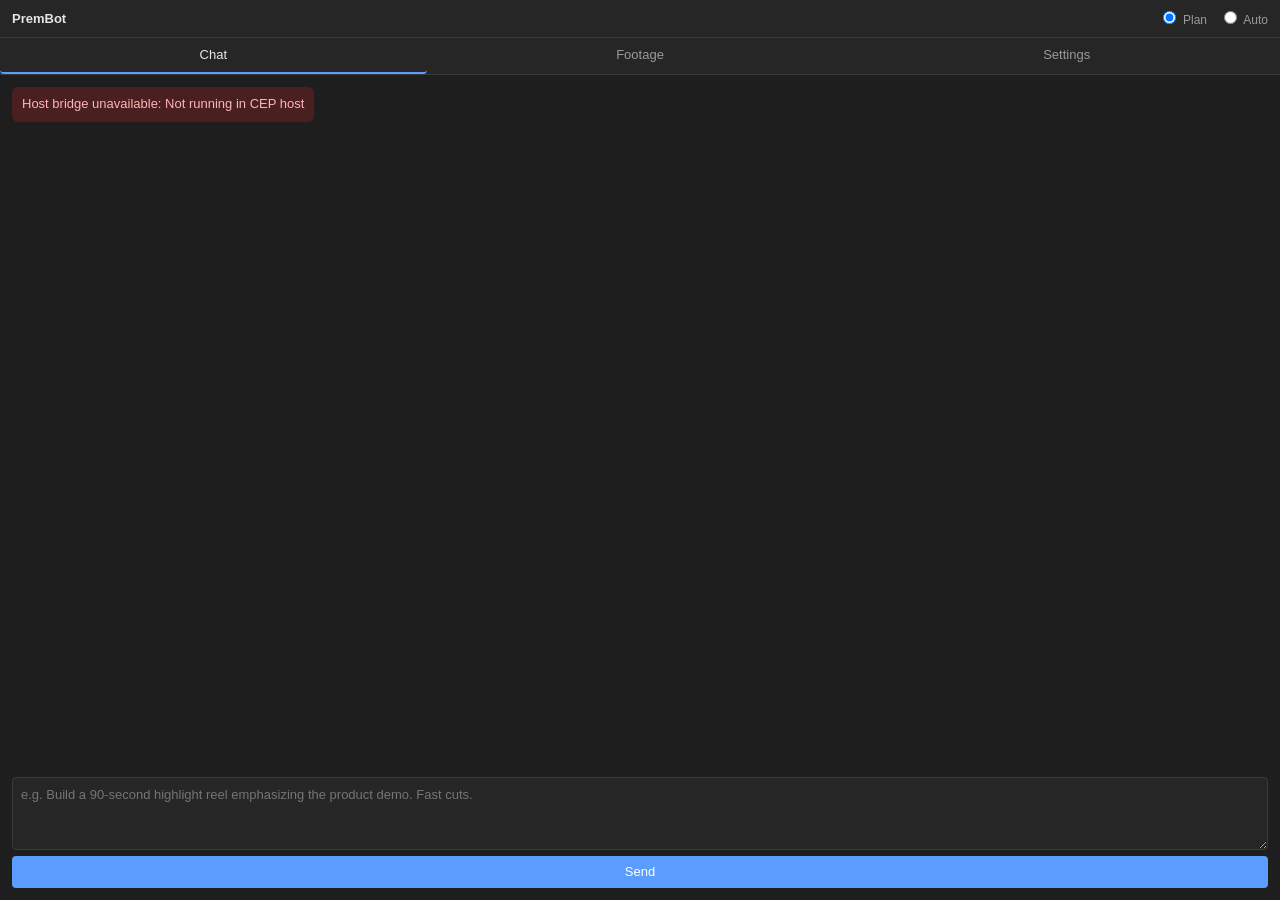
==== client/index.html @ ea422110 "Scaffold PremBot — AI editing agent CEP panel for Premiere Pro Initial MVP: a transcript-driven roug" ====
<!DOCTYPE html>
<html>
<head>
    <meta charset="utf-8">
    <title>PremBot</title>
    <link rel="stylesheet" href="./css/style.css">
</head>
<body>
    <header>
        <div class="brand">PremBot</div>
        <div class="mode-toggle">
            <label><input type="radio" name="mode" value="plan" checked> Plan</label>
            <label><input type="radio" name="mode" value="auto"> Auto</label>
        </div>
    </header>

    <nav class="tabs">
        <button data-tab="chat" class="active">Chat</button>
        <button data-tab="footage">Footage</button>
        <button data-tab="settings">Settings</button>
    </nav>

    <section class="tab" id="tab-chat">
        <div id="messages"></div>
        <div id="plan" class="plan hidden">
            <div class="plan-header">
                <span>Proposed cut</span>
                <button id="apply-plan">Apply to timeline</button>
                <button id="discard-plan" class="secondary">Discard</button>
            </div>
            <ol id="plan-list"></ol>
        </div>
        <form id="composer">
            <textarea id="prompt" rows="3" placeholder="e.g. Build a 90-second highlight reel emphasizing the product demo. Fast cuts."></textarea>
            <button id="send" type="submit">Send</button>
        </form>
    </section>

    <section class="tab hidden" id="tab-footage">
        <div class="footage-actions">
            <button id="refresh-clips">Refresh project clips</button>
            <button id="transcribe-all">Transcribe untranscribed</button>
        </div>
        <div id="clips"></div>
    </section>

    <section class="tab hidden" id="tab-settings">
        <label>Anthropic API key
            <input type="password" id="key-anthropic" placeholder="sk-ant-...">
        </label>
        <label>OpenAI API key (for Whisper)
            <input type="password" id="key-openai" placeholder="sk-...">
        </label>
        <label>Claude model
            <select id="model">
                <option value="claude-opus-4-7">claude-opus-4-7</option>
                <option value="claude-sonnet-4-6" selected>claude-sonnet-4-6</option>
                <option value="claude-haiku-4-5-20251001">claude-haiku-4-5</option>
            </select>
        </label>
        <label>Style profile (free text — your editing house style)
            <textarea id="style-profile" rows="8"></textarea>
        </label>
        <button id="save-settings">Save</button>
        <div id="settings-status"></div>
    </section>

    <div id="toast"></div>

    <script src="./js/CSInterface.js"></script>
    <script src="./js/storage.js"></script>
    <script src="./js/host-bridge.js"></script>
    <script src="./js/transcribe.js"></script>
    <script src="./js/tools.js"></script>
    <script src="./js/agent.js"></script>
    <script src="./js/ui.js"></script>
    <script src="./js/main.js"></script>
</body>
</html>
---- client/css/style.css ----
:root {
    --bg:        #1e1e1e;
    --bg-2:      #262626;
    --bg-3:      #2f2f2f;
    --fg:        #e5e5e5;
    --fg-dim:    #9a9a9a;
    --accent:    #5b9dff;
    --accent-2:  #3a7be0;
    --danger:    #d9534f;
    --border:    #3a3a3a;
}
* { box-sizing: border-box; }
html, body {
    margin: 0;
    height: 100%;
    background: var(--bg);
    color: var(--fg);
    font: 13px/1.4 -apple-system, BlinkMacSystemFont, "Segoe UI", sans-serif;
}
body { display: flex; flex-direction: column; height: 100vh; overflow: hidden; }

header {
    display: flex; align-items: center; justify-content: space-between;
    padding: 8px 12px; background: var(--bg-2); border-bottom: 1px solid var(--border);
}
.brand    { font-weight: 600; }
.mode-toggle label { margin-left: 8px; font-size: 12px; color: var(--fg-dim); }
.mode-toggle input { margin-right: 4px; }

.tabs { display: flex; background: var(--bg-2); border-bottom: 1px solid var(--border); }
.tabs button {
    flex: 1; background: none; border: 0; color: var(--fg-dim);
    padding: 8px 0; cursor: pointer; border-bottom: 2px solid transparent;
}
.tabs button.active { color: var(--fg); border-bottom-color: var(--accent); }

.tab { display: flex; flex-direction: column; flex: 1; min-height: 0; padding: 12px; gap: 8px; overflow: auto; }
.tab.hidden { display: none; }

#messages { flex: 1; min-height: 0; overflow-y: auto; display: flex; flex-direction: column; gap: 8px; }
.msg {
    padding: 8px 10px; border-radius: 6px; max-width: 92%;
    white-space: pre-wrap; word-break: break-word;
}
.msg.user      { align-self: flex-end; background: var(--accent-2); }
.msg.assistant { align-self: flex-start; background: var(--bg-3); }
.msg.tool      { align-self: flex-start; background: #2a3340; color: var(--fg-dim); font-family: ui-monospace, monospace; font-size: 11px; }
.msg.error     { align-self: flex-start; background: #4a1f1f; color: #ffb4b4; }

#composer { display: flex; flex-direction: column; gap: 6px; }
#composer textarea {
    background: var(--bg-2); color: var(--fg); border: 1px solid var(--border);
    border-radius: 4px; padding: 8px; resize: vertical; font: inherit;
}
button {
    background: var(--accent); color: white; border: 0; border-radius: 4px;
    padding: 7px 12px; cursor: pointer; font: inherit;
}
button:hover    { background: var(--accent-2); }
button.secondary { background: var(--bg-3); }
button:disabled { opacity: 0.5; cursor: not-allowed; }

.plan { background: var(--bg-2); border: 1px solid var(--border); border-radius: 4px; padding: 8px; max-height: 240px; overflow: auto; }
.plan.hidden { display: none; }
.plan-header { display: flex; gap: 6px; align-items: center; margin-bottom: 6px; }
.plan-header span { flex: 1; font-weight: 600; }
#plan-list { margin: 0; padding-left: 20px; font-size: 12px; }
#plan-list li { margin-bottom: 4px; }

.footage-actions { display: flex; gap: 6px; }
#clips { display: flex; flex-direction: column; gap: 4px; }
.clip-row {
    display: flex; justify-content: space-between; align-items: center;
    padding: 6px 8px; background: var(--bg-2); border-radius: 4px; font-size: 12px;
}
.clip-row .name { flex: 1; overflow: hidden; text-overflow: ellipsis; white-space: nowrap; margin-right: 8px; }
.clip-row .status.transcribed { color: #6cc26c; }
.clip-row .status.pending     { color: var(--fg-dim); }
.clip-row .status.error       { color: #ffb4b4; }

#tab-settings label { display: flex; flex-direction: column; gap: 4px; font-size: 12px; color: var(--fg-dim); }
#tab-settings input, #tab-settings select, #tab-settings textarea {
    background: var(--bg-2); color: var(--fg); border: 1px solid var(--border);
    border-radius: 4px; padding: 6px; font: inherit;
}
#tab-settings textarea { resize: vertical; }
#settings-status { font-size: 12px; color: var(--fg-dim); min-height: 18px; }

#toast {
    position: fixed; bottom: 16px; left: 50%; transform: translateX(-50%);
    background: var(--bg-3); padding: 8px 14px; border-radius: 4px;
    border: 1px solid var(--border); opacity: 0; pointer-events: none;
    transition: opacity 0.2s;
}
#toast.show { opacity: 1; }
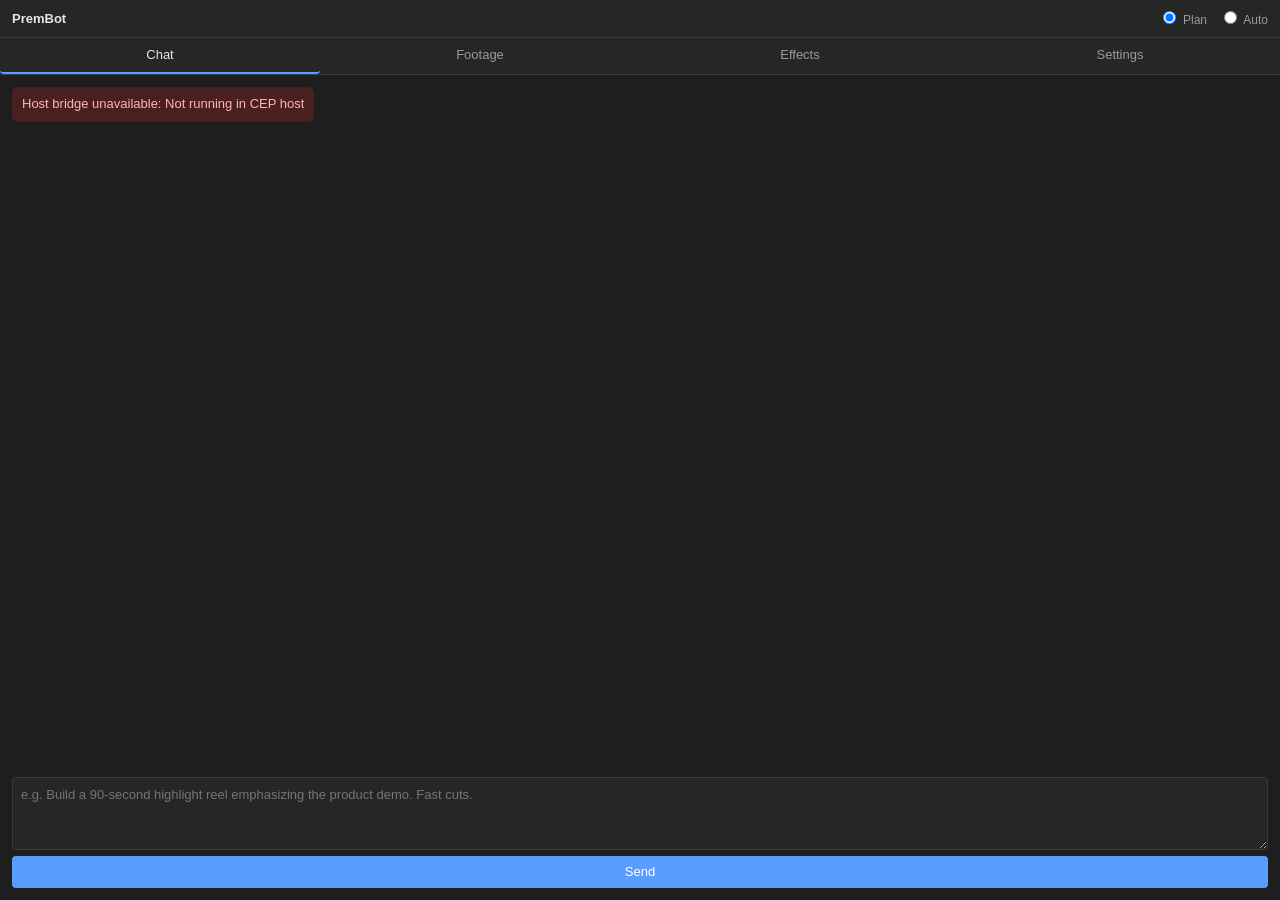
==== commit 2e8d4119: "feat: add audio gain/fades, Lumetri presets, and transitions Phase 1 of the action library. New host" ====
--- a/client/index.html
+++ b/client/index.html
@@ -17,6 +17,7 @@
     <nav class="tabs">
         <button data-tab="chat" class="active">Chat</button>
         <button data-tab="footage">Footage</button>
+        <button data-tab="effects">Effects</button>
         <button data-tab="settings">Settings</button>
     </nav>
 
@@ -42,6 +43,43 @@
             <button id="transcribe-all">Transcribe untranscribed</button>
         </div>
         <div id="clips"></div>
+    </section>
+
+    <section class="tab hidden" id="tab-effects">
+        <div class="footage-actions">
+            <button id="refresh-seq-clips">Refresh timeline</button>
+            <span id="seq-selected" class="muted">No clip selected</span>
+        </div>
+        <div id="seq-clips"></div>
+
+        <div class="fx-panel">
+            <h4>Audio</h4>
+            <div class="fx-row">
+                <label>Gain (dB) <input type="number" id="fx-gain-db" value="0" step="0.5" style="width:70px"></label>
+                <button id="fx-apply-gain">Set gain</button>
+            </div>
+            <div class="fx-row">
+                <label>Fade <select id="fx-fade-side"><option value="in">In</option><option value="out">Out</option></select></label>
+                <label>Duration (s) <input type="number" id="fx-fade-dur" value="1" step="0.25" min="0.1" style="width:70px"></label>
+                <button id="fx-apply-fade">Add fade</button>
+            </div>
+
+            <h4>Color / Effects preset</h4>
+            <div class="fx-row">
+                <input type="text" id="fx-preset-path" placeholder="C:\path\to\look.prfpset" style="flex:1">
+                <button id="fx-pick-preset">Pick...</button>
+                <button id="fx-apply-preset">Apply preset</button>
+            </div>
+            <input type="file" id="fx-preset-file" accept=".prfpset" style="display:none">
+
+            <h4>Transition</h4>
+            <div class="fx-row">
+                <label>Edge <select id="fx-trans-edge"><option value="start">Start</option><option value="end">End</option></select></label>
+                <label>Name <input type="text" id="fx-trans-name" placeholder="(default)" style="width:130px"></label>
+                <label>Duration (s) <input type="number" id="fx-trans-dur" value="1" step="0.25" min="0.1" style="width:70px"></label>
+                <button id="fx-apply-trans">Add transition</button>
+            </div>
+        </div>
     </section>
 
     <section class="tab hidden" id="tab-settings">
--- a/client/css/style.css
+++ b/client/css/style.css
@@ -86,6 +86,19 @@
 #tab-settings textarea { resize: vertical; }
 #settings-status { font-size: 12px; color: var(--fg-dim); min-height: 18px; }
 
+#seq-clips { display: flex; flex-direction: column; gap: 4px; max-height: 220px; overflow: auto; }
+.clip-row.selected { outline: 2px solid var(--accent); background: var(--bg-3); }
+.muted { color: var(--fg-dim); font-size: 12px; }
+
+.fx-panel { display: flex; flex-direction: column; gap: 8px; padding-top: 6px; }
+.fx-panel h4 { margin: 6px 0 0; font-size: 12px; color: var(--fg-dim); text-transform: uppercase; letter-spacing: 0.05em; }
+.fx-row { display: flex; gap: 6px; align-items: center; flex-wrap: wrap; }
+.fx-row label { font-size: 12px; color: var(--fg-dim); display: inline-flex; align-items: center; gap: 4px; }
+.fx-row input[type="number"], .fx-row input[type="text"], .fx-row select {
+    background: var(--bg-2); color: var(--fg); border: 1px solid var(--border);
+    border-radius: 4px; padding: 4px 6px; font: inherit;
+}
+
 #toast {
     position: fixed; bottom: 16px; left: 50%; transform: translateX(-50%);
     background: var(--bg-3); padding: 8px 14px; border-radius: 4px;
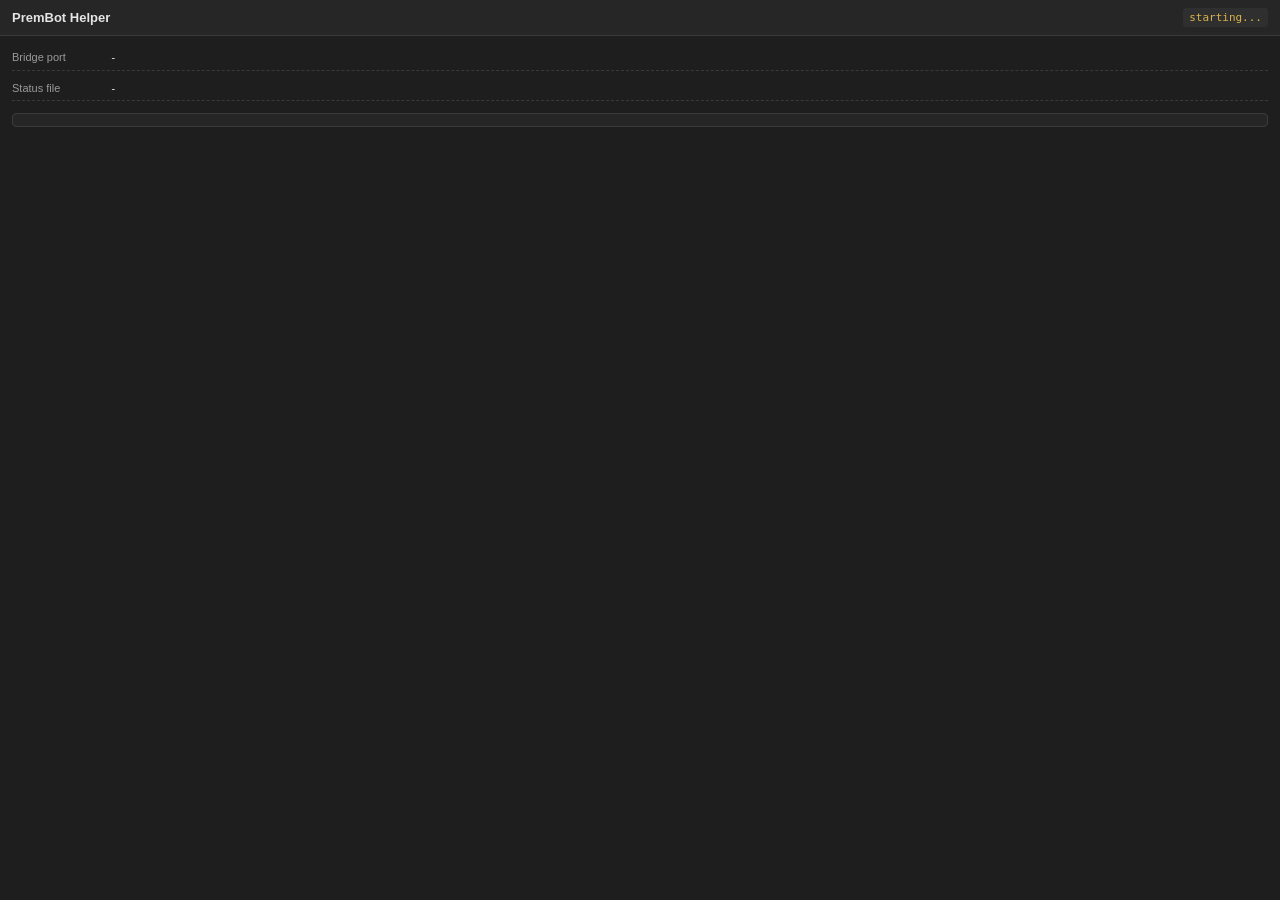
==== commit 1047e1d2: "feat(cep): Phase 1 - revive CEP extension as broken-UXP backfill Premiere 26.2.2 ships ~9 UXP action" ====
--- a/client/index.html
+++ b/client/index.html
@@ -2,116 +2,21 @@
 <html>
 <head>
     <meta charset="utf-8">
-    <title>PremBot</title>
+    <title>PremBot Helper</title>
     <link rel="stylesheet" href="./css/style.css">
 </head>
 <body>
     <header>
-        <div class="brand">PremBot</div>
-        <div class="mode-toggle">
-            <label><input type="radio" name="mode" value="plan" checked> Plan</label>
-            <label><input type="radio" name="mode" value="auto"> Auto</label>
-        </div>
+        <div class="brand">PremBot Helper</div>
+        <span id="status" class="status">starting...</span>
     </header>
-
-    <nav class="tabs">
-        <button data-tab="chat" class="active">Chat</button>
-        <button data-tab="footage">Footage</button>
-        <button data-tab="effects">Effects</button>
-        <button data-tab="settings">Settings</button>
-    </nav>
-
-    <section class="tab" id="tab-chat">
-        <div id="messages"></div>
-        <div id="plan" class="plan hidden">
-            <div class="plan-header">
-                <span>Proposed cut</span>
-                <button id="apply-plan">Apply to timeline</button>
-                <button id="discard-plan" class="secondary">Discard</button>
-            </div>
-            <ol id="plan-list"></ol>
-        </div>
-        <form id="composer">
-            <textarea id="prompt" rows="3" placeholder="e.g. Build a 90-second highlight reel emphasizing the product demo. Fast cuts."></textarea>
-            <button id="send" type="submit">Send</button>
-        </form>
+    <section class="panel">
+        <div class="row"><label>Bridge port</label><code id="port">-</code></div>
+        <div class="row"><label>Status file</label><code id="status-file">-</code></div>
+        <pre id="log" class="log"></pre>
     </section>
 
-    <section class="tab hidden" id="tab-footage">
-        <div class="footage-actions">
-            <button id="refresh-clips">Refresh project clips</button>
-            <button id="transcribe-all">Transcribe untranscribed</button>
-        </div>
-        <div id="clips"></div>
-    </section>
-
-    <section class="tab hidden" id="tab-effects">
-        <div class="footage-actions">
-            <button id="refresh-seq-clips">Refresh timeline</button>
-            <span id="seq-selected" class="muted">No clip selected</span>
-        </div>
-        <div id="seq-clips"></div>
-
-        <div class="fx-panel">
-            <h4>Audio</h4>
-            <div class="fx-row">
-                <label>Gain (dB) <input type="number" id="fx-gain-db" value="0" step="0.5" style="width:70px"></label>
-                <button id="fx-apply-gain">Set gain</button>
-            </div>
-            <div class="fx-row">
-                <label>Fade <select id="fx-fade-side"><option value="in">In</option><option value="out">Out</option></select></label>
-                <label>Duration (s) <input type="number" id="fx-fade-dur" value="1" step="0.25" min="0.1" style="width:70px"></label>
-                <button id="fx-apply-fade">Add fade</button>
-            </div>
-
-            <h4>Color / Effects preset</h4>
-            <div class="fx-row">
-                <input type="text" id="fx-preset-path" placeholder="C:\path\to\look.prfpset" style="flex:1">
-                <button id="fx-pick-preset">Pick...</button>
-                <button id="fx-apply-preset">Apply preset</button>
-            </div>
-            <input type="file" id="fx-preset-file" accept=".prfpset" style="display:none">
-
-            <h4>Transition</h4>
-            <div class="fx-row">
-                <label>Edge <select id="fx-trans-edge"><option value="start">Start</option><option value="end">End</option></select></label>
-                <label>Name <input type="text" id="fx-trans-name" placeholder="(default)" style="width:130px"></label>
-                <label>Duration (s) <input type="number" id="fx-trans-dur" value="1" step="0.25" min="0.1" style="width:70px"></label>
-                <button id="fx-apply-trans">Add transition</button>
-            </div>
-        </div>
-    </section>
-
-    <section class="tab hidden" id="tab-settings">
-        <label>Anthropic API key
-            <input type="password" id="key-anthropic" placeholder="sk-ant-...">
-        </label>
-        <label>OpenAI API key (for Whisper)
-            <input type="password" id="key-openai" placeholder="sk-...">
-        </label>
-        <label>Claude model
-            <select id="model">
-                <option value="claude-opus-4-7">claude-opus-4-7</option>
-                <option value="claude-sonnet-4-6" selected>claude-sonnet-4-6</option>
-                <option value="claude-haiku-4-5-20251001">claude-haiku-4-5</option>
-            </select>
-        </label>
-        <label>Style profile (free text — your editing house style)
-            <textarea id="style-profile" rows="8"></textarea>
-        </label>
-        <button id="save-settings">Save</button>
-        <div id="settings-status"></div>
-    </section>
-
-    <div id="toast"></div>
-
     <script src="./js/CSInterface.js"></script>
-    <script src="./js/storage.js"></script>
-    <script src="./js/host-bridge.js"></script>
-    <script src="./js/transcribe.js"></script>
-    <script src="./js/tools.js"></script>
-    <script src="./js/agent.js"></script>
-    <script src="./js/ui.js"></script>
-    <script src="./js/main.js"></script>
+    <script src="./js/bridge.js"></script>
 </body>
 </html>
--- a/client/css/style.css
+++ b/client/css/style.css
@@ -72,7 +72,9 @@
 .clip-row {
     display: flex; justify-content: space-between; align-items: center;
     padding: 6px 8px; background: var(--bg-2); border-radius: 4px; font-size: 12px;
+    cursor: pointer; user-select: none;
 }
+#seq-clips .clip-row:hover { background: var(--bg-3); }
 .clip-row .name { flex: 1; overflow: hidden; text-overflow: ellipsis; white-space: nowrap; margin-right: 8px; }
 .clip-row .status.transcribed { color: #6cc26c; }
 .clip-row .status.pending     { color: var(--fg-dim); }
@@ -98,6 +100,12 @@
     background: var(--bg-2); color: var(--fg); border: 1px solid var(--border);
     border-radius: 4px; padding: 4px 6px; font: inherit;
 }
+.diag-out {
+    background: var(--bg-2); color: var(--fg-dim); border: 1px solid var(--border);
+    border-radius: 4px; padding: 6px 8px; font: 11px/1.4 ui-monospace, monospace;
+    max-height: 240px; overflow: auto; margin: 0; white-space: pre-wrap;
+}
+.diag-out:empty { display: none; }
 
 #toast {
     position: fixed; bottom: 16px; left: 50%; transform: translateX(-50%);
@@ -106,3 +114,24 @@
     transition: opacity 0.2s;
 }
 #toast.show { opacity: 1; }
+
+/* PremBot Helper minimal panel */
+.status {
+    font-size: 11px; color: #d9b34d; font-family: ui-monospace, monospace;
+    padding: 2px 6px; border-radius: 3px; background: var(--bg-3);
+}
+.status.running { color: #6cc24a; }
+.panel { padding: 10px 12px; display: flex; flex-direction: column; gap: 6px; }
+.panel .row {
+    display: flex; align-items: baseline; gap: 8px;
+    padding: 4px 0; border-bottom: 1px dashed var(--border);
+}
+.panel .row label { color: var(--fg-dim); font-size: 11px; width: 90px; }
+.panel .row code  { color: var(--fg); font-size: 11px;
+    font-family: ui-monospace, monospace; word-break: break-all; }
+.log {
+    background: var(--bg-2); color: var(--fg-dim); border: 1px solid var(--border);
+    border-radius: 4px; padding: 6px 8px; margin: 6px 0 0 0;
+    font: 10px/1.4 ui-monospace, monospace; max-height: 200px;
+    overflow: auto; white-space: pre-wrap;
+}
